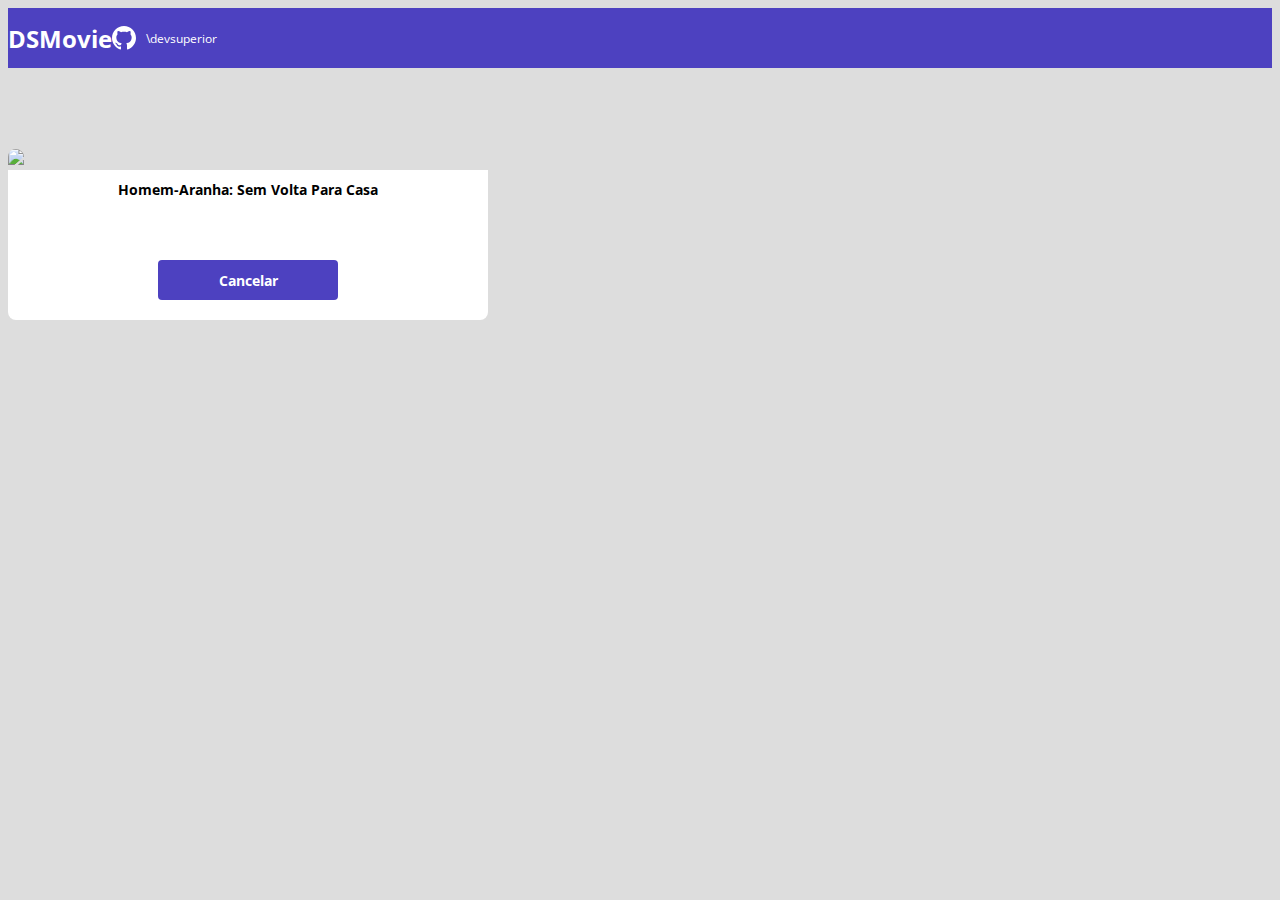
==== form.html @ 9829a6f7 "Formulario Parte 1" ====
<!DOCTYPE html>
<html lang="en">
<head>
    <meta charset="UTF-8">
    <meta http-equiv="X-UA-Compatible" content="IE=edge">
    <meta name="viewport" content="width=device-width, initial-scale=1.0">
    <title>Projeto DSMovie</title>
    <link href="https://cdn.jsdelivr.net/npm/bootstrap@5.1.3/dist/css/bootstrap.min.css" rel="stylesheet" integrity="sha384-1BmE4kWBq78iYhFldvKuhfTAU6auU8tT94WrHftjDbrCEXSU1oBoqyl2QvZ6jIW3" crossorigin="anonymous">
        
    <link rel="stylesheet" href="CSS/styles.css">

</head>
     <body>
    <header>
        <nav class= "container">
            <h1>DSMovie</h1>
            <div class="dsmovie-contact-container">
                <img src="img/github.svg" alt= "Github" />
                <a href="https://github.com/devsuperior">\devsuperior</a>
            </div>

        </nav>
    </header>
    <main>
            <section id="dsmovie-card-list"> 

            <div class="container dsmovie-form-container" >  
                 
                <div>
                    <div class="dsmovie-card"> 
                         <img src=https://www.themoviedb.org/t/p/w533_and_h300_bestv2/iQFcwSGbZXMkeyKrxbPnwnRo5fl.jpg>
                          <div class="dsmovie-card-description">
                              <h3>Homem-Aranha: Sem Volta Para Casa</h3>
                              <a class="dsmovie-btn" href="index.html">Cancelar</a>
                         </div>
                    </div>        
                </div>

       
            </div>     
            
            

            </section> 
            
    </main>
 </body>
</html>
---- CSS/styles.css ----
@import url('https://fonts.googleapis.com/css2?family=Open+Sans:wght@300;400;700&display=swap');

:root{
    --bg-gray:#ddd;
    --text-gray: #4a4a4a;
    --color-primary: #4d41c0;
    --white: #fff;
    
}   


*  {
    box-sizing: border-box;
    font-family: "Open Sans", sans-serif;
  }


  h1, h2, h3, h4, h5, h6 {
      margin: 0;
  }

html, body{
    background-color: var(--bg-gray);

}
  header{
        background-color: var(--color-primary);
        color: var(--white);
        height: 60px;
        display: flex;
        align-items: center;
  }
nav {
    display: flex;
    align-items: center;
    justify-content: space-between;
}

nav h1 {
    font-size: 24px;
    font-weight: 700;

}

nav a {
    font-size: 12px;
    font-weight: 400;

}
  a, a:hover {
      text-decoration: none;
      color: unset;
  }

   .dsmovie-contact-container {
       display: flex;
       align-items: center;      
   }

   .dsmovie-contact-container img {
       margin-right: 10px;
   }


   #dsmovie-card-list {
       padding: 40px 0;

   }

   .dsmovie-card {
        width: 100%;


   }

   .dsmovie-card img {
       width: 100%;
       border-radius: 8px 8px 0 0;
   }
   .dsmovie-card-description {
       background-color: var(--white);
       padding: 10px 20px 20px 20px;
       display: flex;
       flex-direction: column;
       align-items: center;
       justify-content: space-between;
       border-radius: 0 0 8px 8px;
       min-height: 150px;
   }

   .dsmovie-card-description h3 {
        font-size: 14px;
        font-weight: 700;
        margin-bottom: 25px;
       
   }

   .dsmovie-btn, .dsmovie-btn:hover {
       width: 180px;
       height: 40px;
       background: var(--color-primary);
       color: var(--white);
       font-size: 14px;
       font-weight: 700;
       display: flex;
       align-items: center;
       justify-content: center;
       border-radius: 4px;

   }

   .dsmovie-form-container {
       padding: 40px 0;
       max-width: 480px;
   }
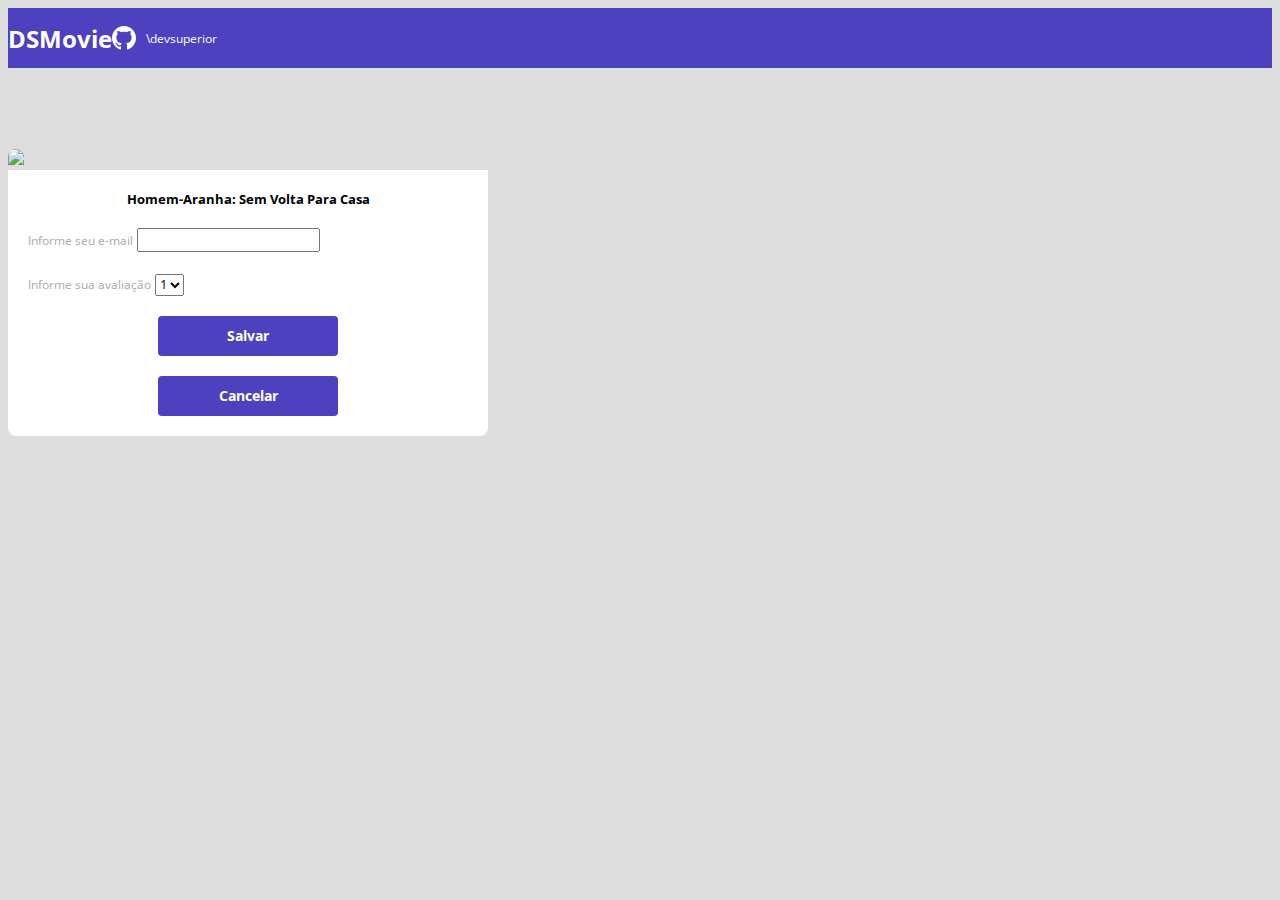
==== commit 877c0440: "Formulário parte 2" ====
--- a/form.html
+++ b/form.html
@@ -1,48 +1,76 @@
 <!DOCTYPE html>
 <html lang="en">
+
 <head>
     <meta charset="UTF-8">
     <meta http-equiv="X-UA-Compatible" content="IE=edge">
     <meta name="viewport" content="width=device-width, initial-scale=1.0">
     <title>Projeto DSMovie</title>
-    <link href="https://cdn.jsdelivr.net/npm/bootstrap@5.1.3/dist/css/bootstrap.min.css" rel="stylesheet" integrity="sha384-1BmE4kWBq78iYhFldvKuhfTAU6auU8tT94WrHftjDbrCEXSU1oBoqyl2QvZ6jIW3" crossorigin="anonymous">
-        
+    <link href="https://cdn.jsdelivr.net/npm/bootstrap@5.1.3/dist/css/bootstrap.min.css" rel="stylesheet"
+        integrity="sha384-1BmE4kWBq78iYhFldvKuhfTAU6auU8tT94WrHftjDbrCEXSU1oBoqyl2QvZ6jIW3" crossorigin="anonymous">
+
     <link rel="stylesheet" href="CSS/styles.css">
 
 </head>
-     <body>
+
+<body>
     <header>
-        <nav class= "container">
+        <nav class="container">
             <h1>DSMovie</h1>
             <div class="dsmovie-contact-container">
-                <img src="img/github.svg" alt= "Github" />
+                <img src="img/github.svg" alt="Github" />
                 <a href="https://github.com/devsuperior">\devsuperior</a>
             </div>
 
         </nav>
     </header>
     <main>
-            <section id="dsmovie-card-list"> 
+        <section id="dsmovie-card-list">
 
-            <div class="container dsmovie-form-container" >  
-                 
+            <div class="container dsmovie-form-container">
+
                 <div>
-                    <div class="dsmovie-card"> 
-                         <img src=https://www.themoviedb.org/t/p/w533_and_h300_bestv2/iQFcwSGbZXMkeyKrxbPnwnRo5fl.jpg>
-                          <div class="dsmovie-card-description">
-                              <h3>Homem-Aranha: Sem Volta Para Casa</h3>
-                              <a class="dsmovie-btn" href="index.html">Cancelar</a>
-                         </div>
-                    </div>        
+                    <div class="dsmovie-card">
+                        <img src=https://www.themoviedb.org/t/p/w533_and_h300_bestv2/iQFcwSGbZXMkeyKrxbPnwnRo5fl.jpg>
+                        <div class="dsmovie-form-description">
+                            <h3>Homem-Aranha: Sem Volta Para Casa</h3>
+                            <form class="dsmovie-form">
+                                <div class="form-group dsmovie-form-group">
+                                    <label for="email">Informe seu e-mail</label>
+                                    <input class="form-control" type="email" id="email">
+                                </div>
+                                <div class="form-group dsmovie-form-group">
+                                    <label for="score">Informe sua avaliação</label>
+                                    <select class= "form-control" name="score" id="score">
+                                        <option value="1">1</option>
+                                        <option value="2">2</option>
+                                        <option value="3">3</option>
+                                        <option value="4">4</option>
+                                        <option value="5">5</option>
+                                    </select>
+                                </div>
+                                
+                                <div class="dsmovie-form-btn-container">
+                                    <button class="dsmovie-btn" type="submit">Salvar</button>
+                                    <a class="dsmovie-btn" href="index.html">Cancelar</a>
+
+                                </div>
+
+                            </form>
+
+                         
+                        </div>
+                    </div>
                 </div>
 
-       
-            </div>     
-            
-            
 
-            </section> 
-            
+            </div>
+
+
+
+        </section>
+
     </main>
- </body>
+</body>
+
 </html>--- a/CSS/styles.css
+++ b/CSS/styles.css
@@ -5,6 +5,7 @@
     --text-gray: #4a4a4a;
     --color-primary: #4d41c0;
     --white: #fff;
+    --text-light-gray: #aaa
     
 }   
 
@@ -92,6 +93,7 @@
         font-size: 14px;
         font-weight: 700;
         margin-bottom: 25px;
+        text-align: center;
        
    }
 
@@ -106,10 +108,50 @@
        align-items: center;
        justify-content: center;
        border-radius: 4px;
+       border: 0;
 
    }
 
    .dsmovie-form-container {
        padding: 40px 0;
        max-width: 480px;
+   }
+
+   .dsmovie-form-description {
+      background-color: var(--white); 
+      padding: 20px;
+      display: flex;
+      flex-direction: column;
+      align-items: center;
+      border-radius: 0 0 8px 8px;
+   }
+
+   .dsmovie-form {
+       width: 100%;
+
+   }
+
+   .dsmovie-form-description h3 {
+       font-size: 13px;
+       font-weight: 700;
+       margin-bottom: 20px;
+   }
+
+   .dsmovie-form-group {
+       margin-bottom: 20px;
+
+   }
+
+   .dsmovie-form-group label {
+       font-size: 12px;
+       color: var(--text-light-gray);
+
+   }
+
+   .dsmovie-form-btn-container {
+       height: 100px;
+       display: flex;
+       flex-direction: column;
+       align-items: center;
+       justify-content: space-between;
    }